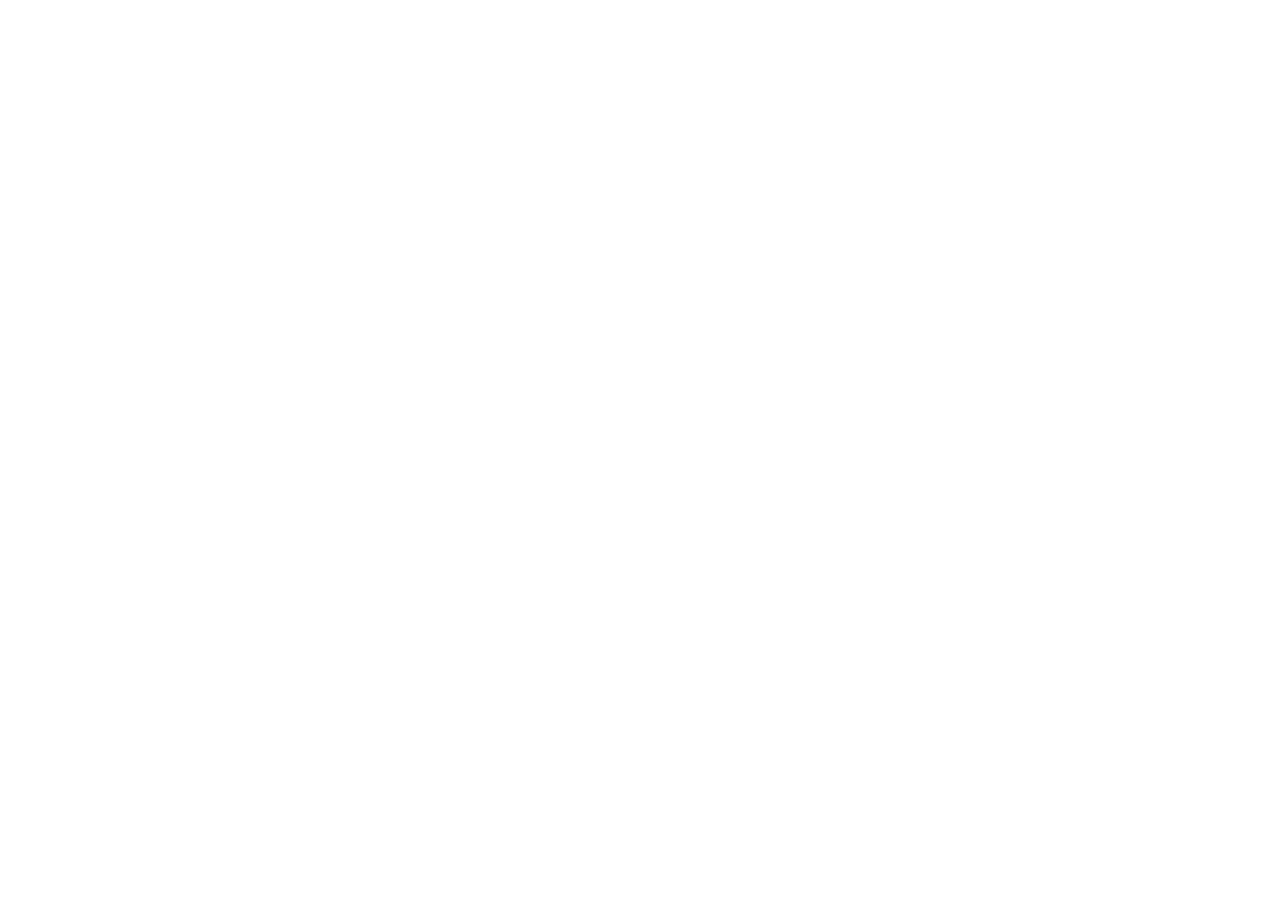
==== AvaCall-Website/index.html @ c35c9677 "Added project structure" ====
<!DOCTYPE html>
<html>
<head>
    <title>AvaCall</title>
    <link rel="stylesheet" href="styles.css">
</head>
<body>
	<div class="container-iframe">
		<iframe id="ifrm" class="jitsi-window" src="https://meet.jit.si" allow="camera;microphone" style="position:fixed; top:0; left:0; bottom:0; right:0; width:100%; height:100%; border:none; margin:0; padding:0; overflow:hidden;"></iframe>
    </div>
	<div id="container-joystick"></div>
	<div id="joystick"></div>
	<script src="nipplejs.js"></script>	
	<script src="script.js"></script>
</body>
</html>
---- AvaCall-Website/styles.css ----
.jitsi-window {
	margin: 0 auto;
	display: block;
}

#container-joystick {
	visibility: hidden;
	position: fixed;
	width: 100%;
	height: 100%;
}

#joystick {
	visibility: hidden;
}
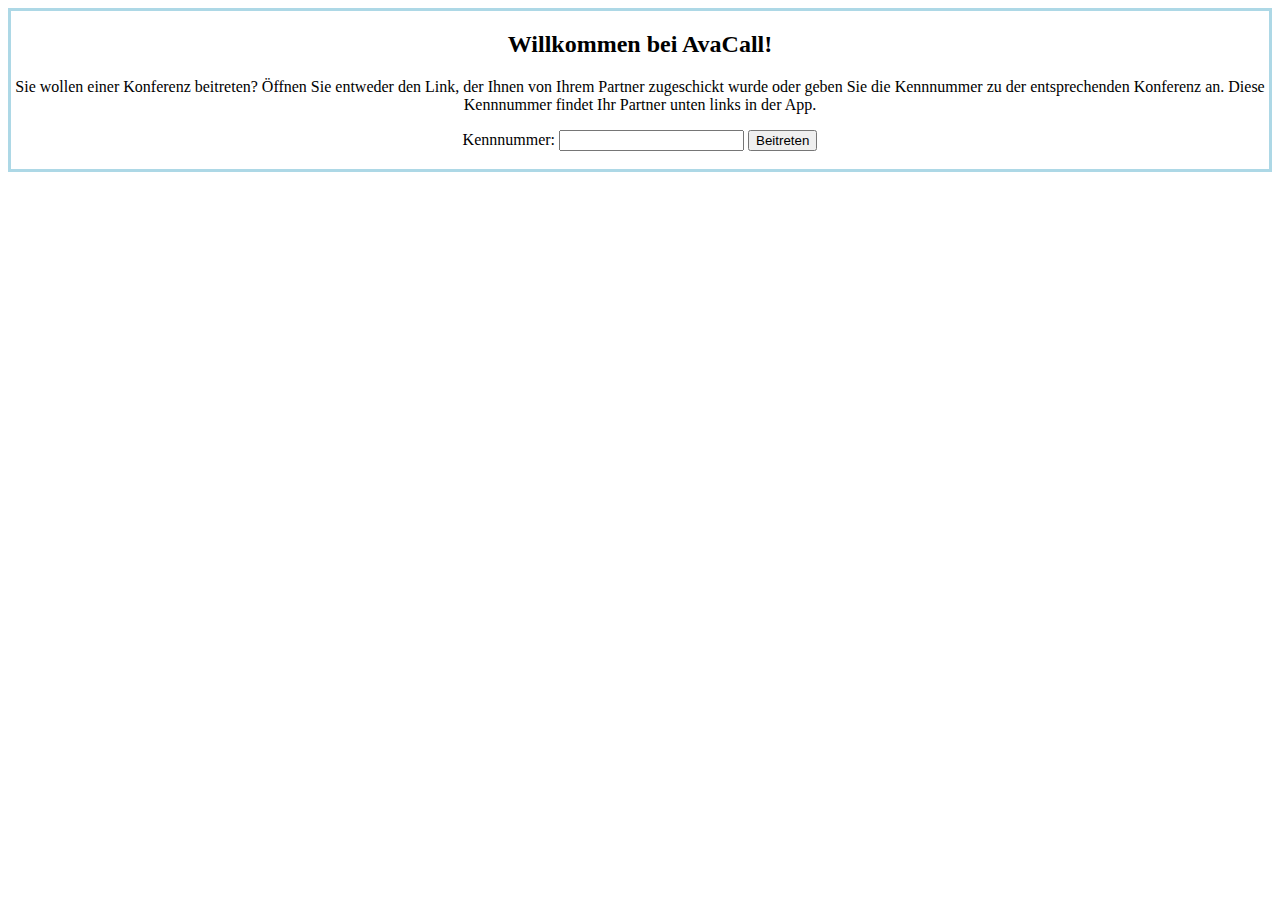
==== commit 5615cd1f: "fixed submitButton and change color on stall" ====
--- a/AvaCall-Website/index.html
+++ b/AvaCall-Website/index.html
@@ -1,16 +1,48 @@
 <!DOCTYPE html>
+<meta http-equiv="content-type" content="text/html; charset=utf-8">
 <html>
 <head>
     <title>AvaCall</title>
     <link rel="stylesheet" href="styles.css">
-</head>
+	
+</head> 
 <body>
-	<div class="container-iframe">
-		<iframe id="ifrm" class="jitsi-window" src="https://meet.jit.si" allow="camera;microphone" style="position:fixed; top:0; left:0; bottom:0; right:0; width:100%; height:100%; border:none; margin:0; padding:0; overflow:hidden;"></iframe>
-    </div>
-	<div id="container-joystick"></div>
-	<div id="joystick"></div>
+	<script src="script.js"></script>
 	<script src="nipplejs.js"></script>	
-	<script src="script.js"></script>
+	
+	<div id="notConnected">
+		<div class="center" id="mainFrame"> 
+			<h2> Willkommen bei AvaCall! </h2>
+			<p >Sie wollen einer Konferenz beitreten? Öffnen Sie entweder den Link, der Ihnen von Ihrem Partner zugeschickt wurde oder geben Sie die Kennnummer zu der entsprechenden Konferenz an. Diese Kennnummer findet Ihr Partner unten links in der App.</p>
+			<p id="errorMessageField"> </p>
+			
+			<form onsubmit="idSubmitted()">
+				<label for="meetingId">Kennnummer:</label>
+				<input maxlength=10 type="text" id="meetingIdInput" name="meetingId">
+				<input type="submit" value="Beitreten" >
+			</form>
+			<br>
+		</div>
+	</div>
+	<div id="connected">
+		<div class="border" id="border"></div>
+		<div class="container-iframe">
+			<iframe id="ifrm" class="jitsi-window" src="https://meet.jit.si" allow="camera;microphone" style="position:fixed; top:0; left:0; bottom:0; right:0; width:100%; height:100%; border:none; margin:0; padding:0; overflow:hidden;"></iframe>
+		</div>
+		<div id="container-control-elements"></div>
+		<div id="joystick0"></div>
+		<div id="joystick1"></div>
+		<div id="grid-container-buttons">
+			<div class="grid-item-button" id="button0"></div>
+			<div class="grid-item-button" id="button1"></div>
+			<div class="grid-item-button" id="button2"></div>
+			<div class="grid-item-button" id="button3"></div>
+		</div>
+		<div id="slider0"></div>
+		<div id="slider1"></div>
+		<div id="slider2"></div>
+		<div id="slider3"></div>
+	<div>
+	
 </body>
 </html>
--- a/AvaCall-Website/styles.css
+++ b/AvaCall-Website/styles.css
@@ -3,13 +3,102 @@
 	display: block;
 }
 
-#container-joystick {
+#connected{
+	display: none;
+}
+
+#notConnected{
+	display: block;
+}
+
+#container-control-elements {
 	visibility: hidden;
 	position: fixed;
 	width: 100%;
 	height: 100%;
 }
 
-#joystick {
+#grid-container-buttons {
+	display: grid;
+	position: absolute;
+	grid-template-columns: auto auto;
+	grid-row-gap: 50%;
+	width: 20%;
+	top: 10%;
+	right: 6%;
+}
+
+#joystick0 {
 	visibility: hidden;
-} +} 
+
+#joystick1 {
+	visibility: hidden;
+}
+
+
+#mainFrame{
+	border: 3px solid LightBlue;
+}
+
+#errorMessageField{
+	font-weight: bold;
+}
+
+.center{
+	vertical-align: middle;  
+	text-align: center;
+}
+
+.border {
+  position: fixed; /* Sit on top of the page content */
+  display: none; /* Hidden by default */
+  width: 100%; /* Full width (cover the whole page) */
+  height: 100%; /* Full height (cover the whole page) */
+  top: 0;
+  left: 0;
+  right: 0;
+  bottom: 0;
+  background-color: rgba(255,0,0,0.2); /* Black background with opacity */
+  z-index: 1; /* Specify a stack order in case you're using a different order for other elements */
+  cursor: pointer; /* Add a pointer on hover */
+  pointer-events: none;
+}
+
+.button {
+	font-size: 2vmin;
+	background-color: PaleGreen;
+	border-color: PaleGreen;
+	border-radius: 10px;
+}
+
+.slider {
+	-webkit-appearance: none;
+	height: 0.75vmax;
+	width: 20vmin;
+	position: absolute;
+	left: 2%;
+	bottom: 30%;
+	background: LightGray;
+}
+
+.slider::-webkit-slider-thumb {
+	-webkit-appearance: none;
+	height: 50px;
+	width: 16px;
+	border-radius: 3px;
+	background: PaleGreen;
+	cursor: pointer;
+	margin-top: -15px;
+	margin-bottom: -15px;
+}
+
+.slider::-moz-range-thumb {
+	height: 50px; 
+	width: 16px;
+	border-radius: 3px;
+	background: PaleGreen;
+	cursor: pointer;
+	margin-top: -15px;
+	margin-bottom: -15px;
+}